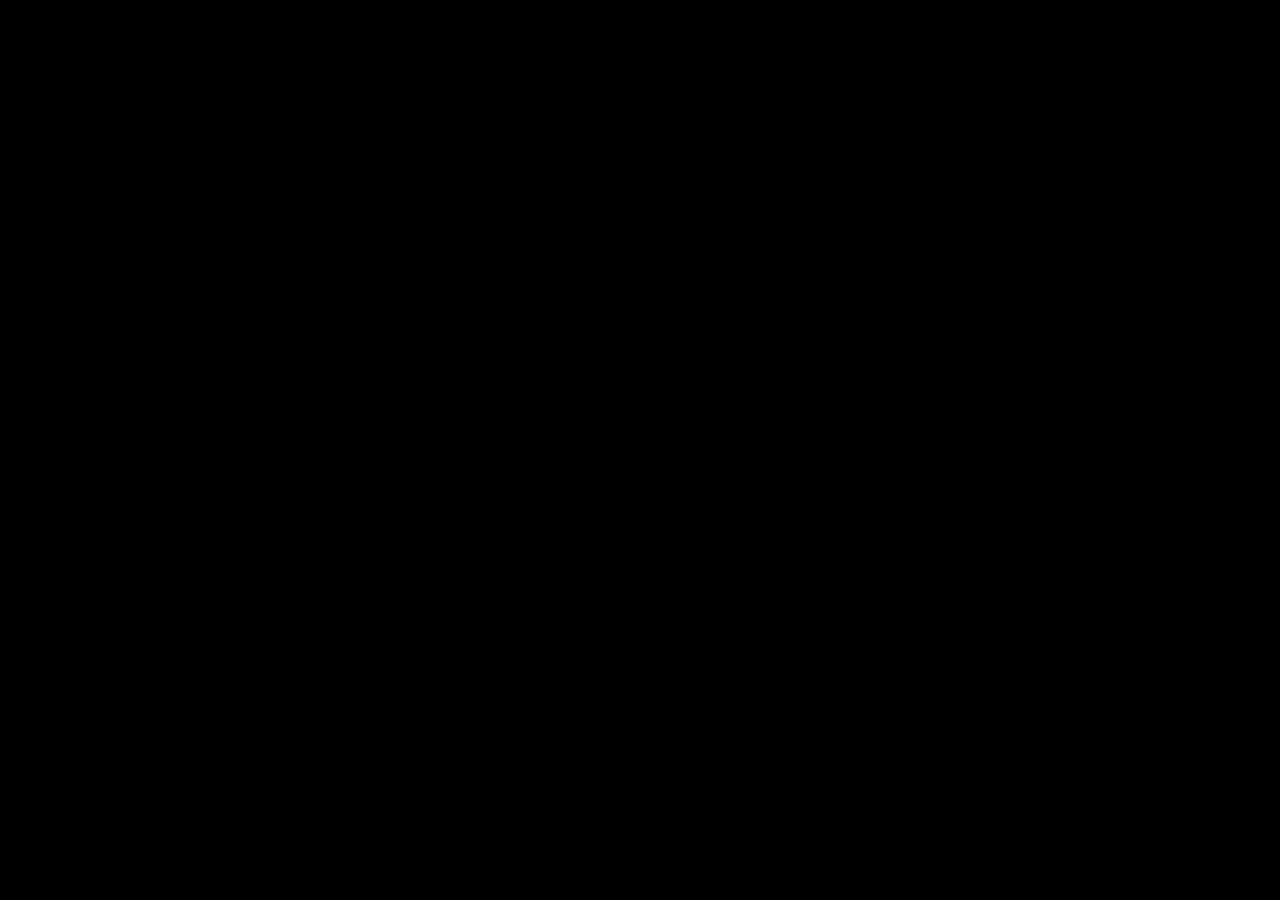
==== Desktop Application/apache-tomcat-9.0.68/webapps/engiee#camera/index.html @ bc06f1c3 "Separated views, fixed connection with phone server" ====
<!DOCTYPE html>
<html lang="en">
<head>
  <meta charset="UTF-8">
  <title>Engiee camera</title>
  <link rel="stylesheet" href="style.css">
</head>
<body>
<div id="video-container">
  <video id="video" poster="https://img.icons8.com/color/512/person-male.png" autoplay></video>
</div>
<script type="text/javascript" src="session.js?reload=true"></script>
</body>
</html>
---- Desktop Application/apache-tomcat-9.0.68/webapps/engiee#camera/style.css ----
body, html {
    background: black;
    height: 100%;
    width: 100%;
    margin: 0;
}

#video-container {
    width: 100vw;
    height: 100%;
    min-height: 100%;
    box-sizing: border-box;
    overflow-x: hidden;
    overflow-y: hidden;
}

#video {
    width: 100%;
    height: 100%;
}
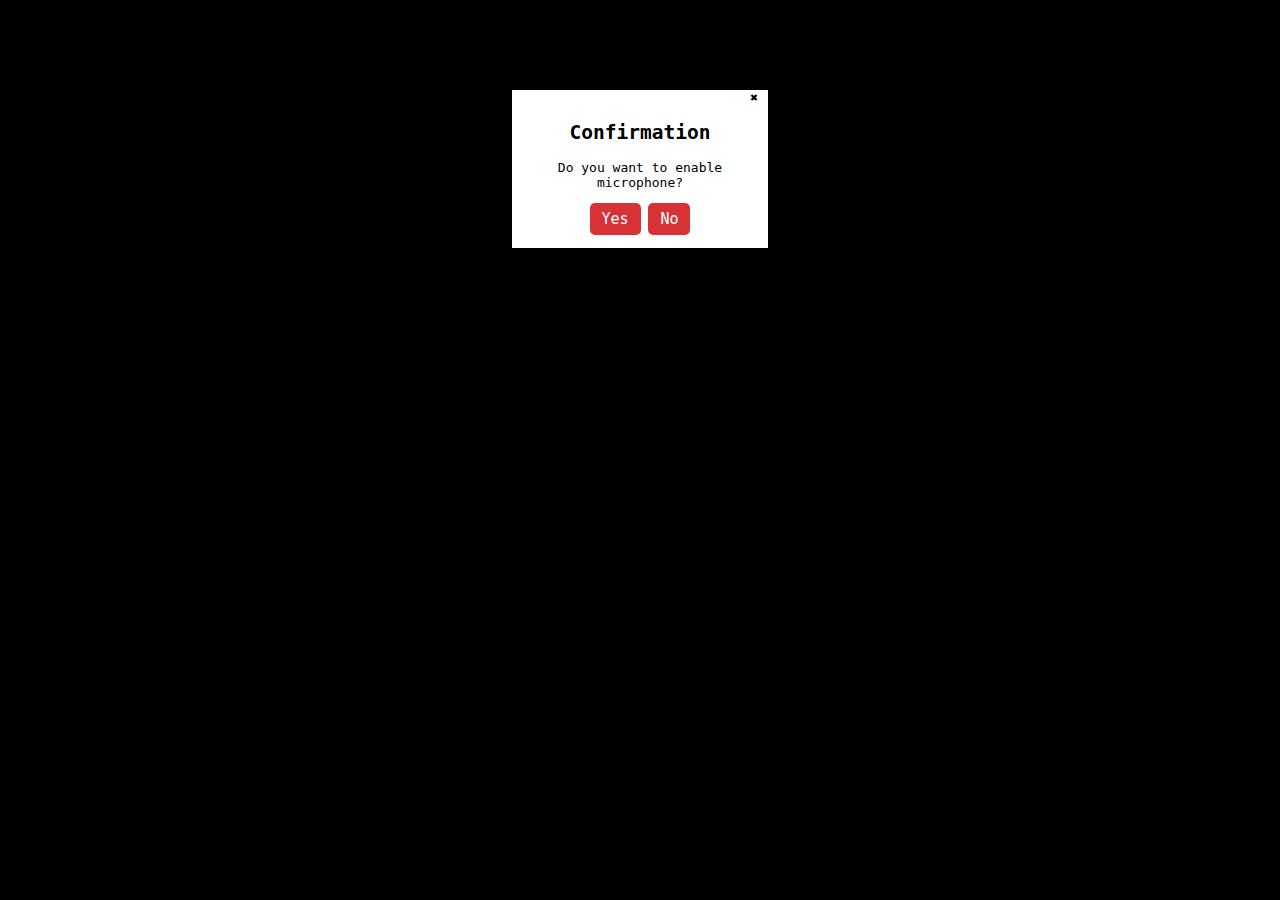
==== commit be483d49: "Add confirm box for camera" ====
--- a/Desktop Application/apache-tomcat-9.0.68/webapps/engiee#camera/index.html
+++ b/Desktop Application/apache-tomcat-9.0.68/webapps/engiee#camera/index.html
@@ -4,9 +4,21 @@
   <meta charset="UTF-8">
   <title>Engiee camera</title>
   <link rel="stylesheet" href="style.css">
+  <link rel="stylesheet" href="modalStyle.css">
+  <script src="modalScript.js"></script>
 </head>
 <body>
-<div id="video-container">
+<div class="overlay" id="overlay" hidden>
+  <div class="confirm-box">
+    <div onclick="closeConfirmBox()" class="close">&#10006;</div>
+    <h2 id="modal-title"></h2>
+    <p id="modal-text"></p>
+    <button class="confirmationButton" onclick="isConfirm(true)">Yes</button>
+    <button class="confirmationButton" onclick="isConfirm(false)">No</button>
+    <p></p>
+  </div>
+</div>
+<div id="video-container" onclick="clickHandler(event)">
   <video id="video" poster="https://img.icons8.com/color/512/person-male.png" autoplay></video>
 </div>
 <script type="text/javascript" src="session.js?reload=true"></script>
--- a/Desktop Application/apache-tomcat-9.0.68/webapps/engiee#camera/modalStyle.css
+++ b/Desktop Application/apache-tomcat-9.0.68/webapps/engiee#camera/modalStyle.css
@@ -0,0 +1,52 @@
+:root {
+  --engieeRed: rgb(214.7, 51, 55);
+}
+
+html,
+  body {
+    height: 100%;
+    font-family: monospace;
+  }
+  .overlay {
+    position: absolute;
+    top: 0;
+    right: 0;
+    bottom: 0;
+    left: 0;
+    background: rgba(0, 0, 0, 0.8);
+    z-index: 2;
+  }
+
+  .confirm-box {
+    position: absolute;
+    width: 20%;
+    
+    top: 10%;
+    left: 40%;
+    text-align: center;
+    background: white;
+	margin: 0 auto;
+  }
+
+  .confirmationButton {
+    font-family: monospace;
+    font-size: 15px;
+    color: white;
+    background-color: var(--engieeRed);
+    border: 2px solid var(--engieeRed);
+    border-radius: 5px;
+    padding: 5px 10px;
+  }
+
+  .confirmationButton:hover {
+    cursor: pointer;
+    background: white;
+    color: var(--engieeRed);
+    border: 2px solid var(--engieeRed);
+  }
+
+  .close {
+    cursor: pointer;
+	text-align: right;
+	letter-spacing: 10px;
+  }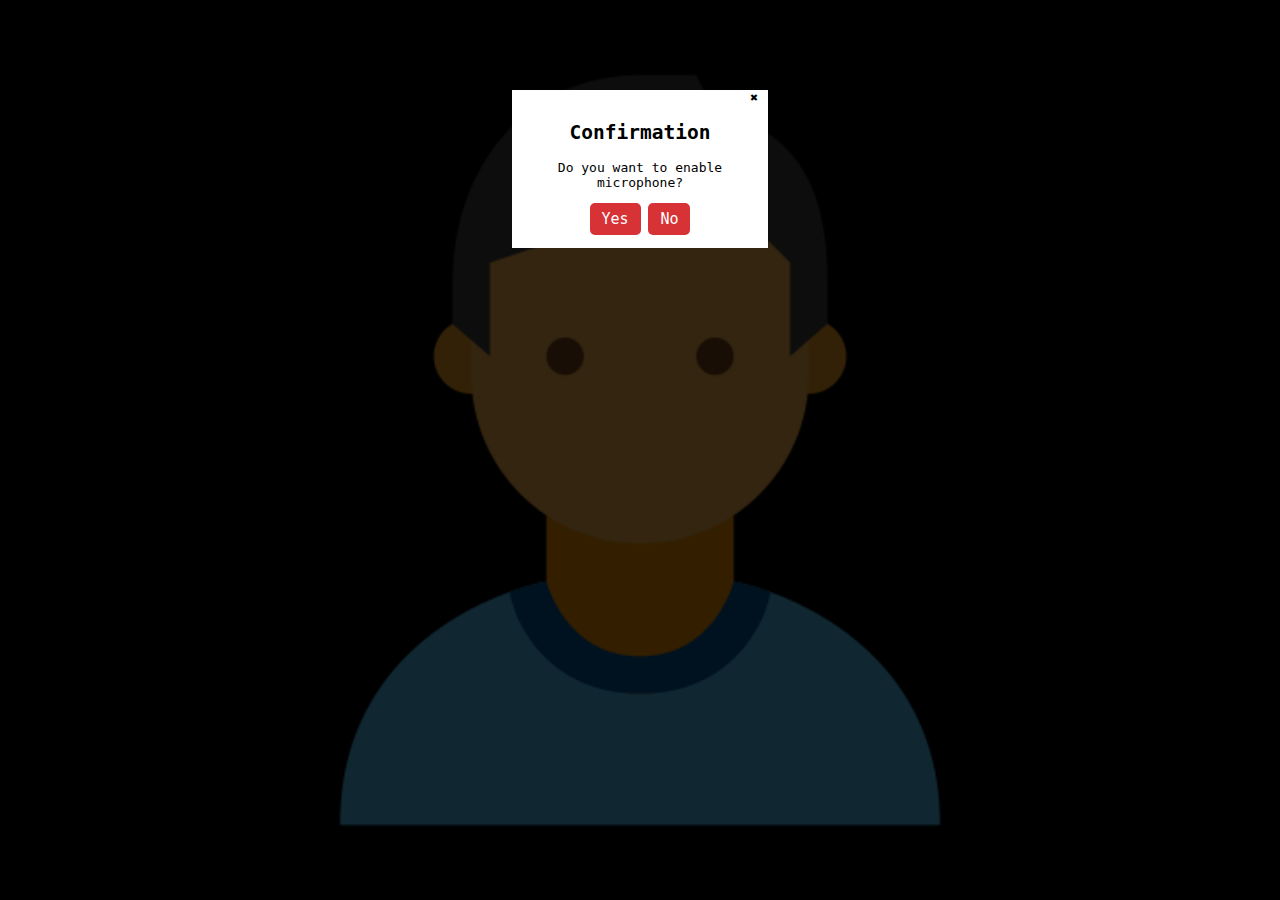
==== commit 4c3829a5: "Pictures loaded from resources, not internet" ====
--- a/Desktop Application/apache-tomcat-9.0.68/webapps/engiee#camera/index.html
+++ b/Desktop Application/apache-tomcat-9.0.68/webapps/engiee#camera/index.html
@@ -19,8 +19,8 @@
   </div>
 </div>
 <div id="video-container" onclick="clickHandler(event)">
-  <video id="video" poster="https://img.icons8.com/color/512/person-male.png" autoplay></video>
+  <video id="video" poster="person.png" autoplay></video>
 </div>
-<script type="text/javascript" src="session.js?reload=true"></script>
+<!--<script type="text/javascript" src="session.js?reload=true"></script>-->
 </body>
 </html>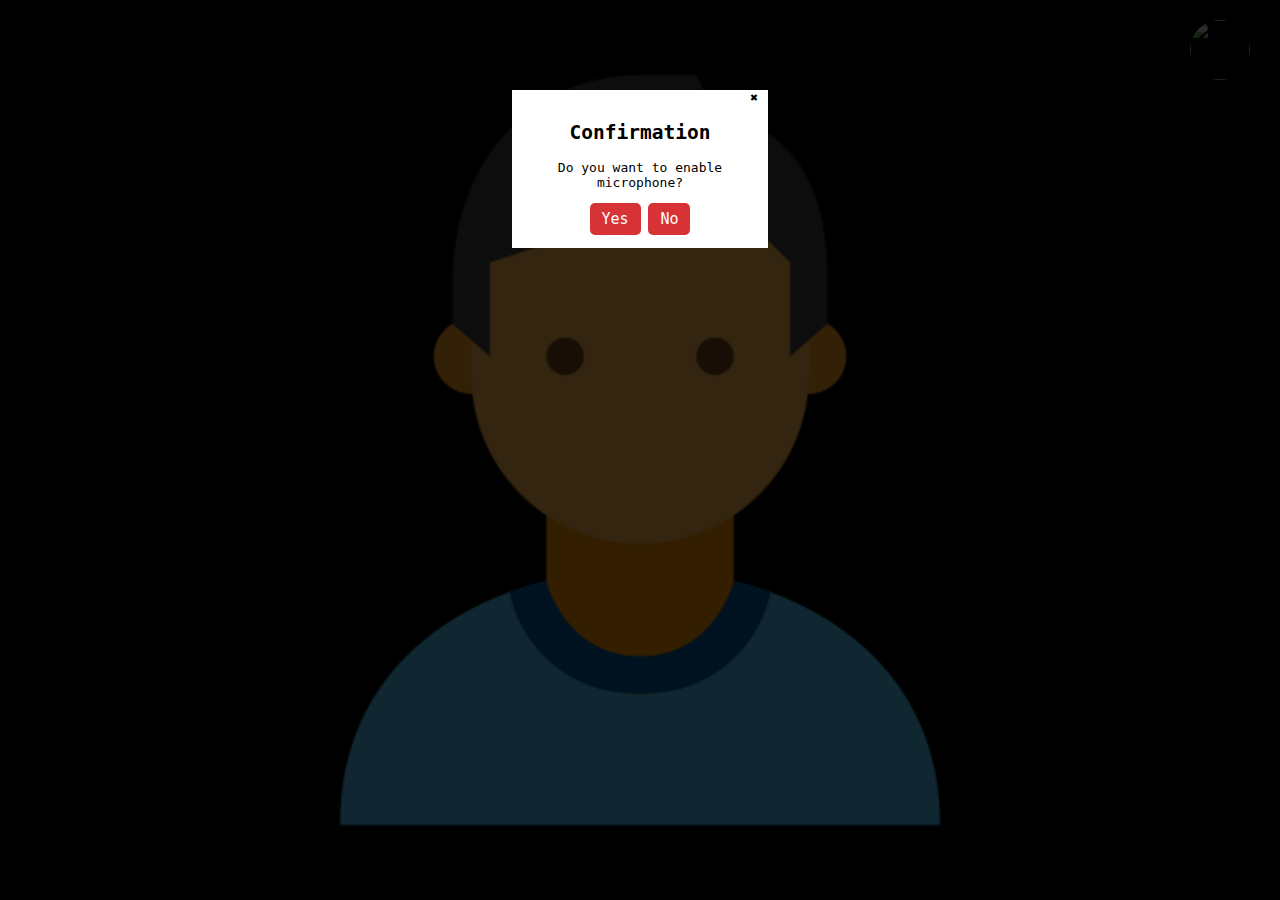
==== commit 152b54c5: "Year update" ====
--- a/Desktop Application/apache-tomcat-9.0.68/webapps/engiee#camera/index.html
+++ b/Desktop Application/apache-tomcat-9.0.68/webapps/engiee#camera/index.html
@@ -3,8 +3,10 @@
 <head>
   <meta charset="UTF-8">
   <title>Engiee camera</title>
-  <link rel="stylesheet" href="style.css">
-  <link rel="stylesheet" href="modalStyle.css">
+  <link rel="stylesheet" type="text/css" href="style.css">
+  <link rel="stylesheet" type="text/css" href="modalStyle.css">
+  <link rel="stylesheet" type="text/css" href="menuStyle.css">
+  <link rel="icon" href="icon.bmp" type="image/bmp">
   <script src="modalScript.js"></script>
 </head>
 <body>
@@ -18,9 +20,26 @@
     <p></p>
   </div>
 </div>
-<div id="video-container" onclick="clickHandler(event)">
-  <video id="video" poster="person.png" autoplay></video>
+<div id="video-container" onclick="menuHide(); clickHandler(event);">
+    <video id="video" poster="person.png" autoplay></video>
+</div>
+<div class="action">
+  <div class="profile" onclick="menuToggle()">
+    <img id="selectedHolo" src="https://icon-library.com/images/50x50-icon/50x50-icon-0.jpg">
+  </div>
+  <div class="menu">
+    <h3>Choose Hologram</h3>
+    <ul>
+      <li onclick="changeObject(1)"><img id="holo1" src="https://icon-library.com/images/50x50-icon/50x50-icon-0.jpg"></li>
+      <li onclick="changeObject(2)"><img id="holo2" src="https://cdn3.iconfinder.com/data/icons/design-n-code/100/272127c4-8d19-4bd3-bd22-2b75ce94ccb4-512.png"></li>
+      <li onclick="changeObject(3)"><img id="holo3" src="https://cdn-icons-png.flaticon.com/512/1216/1216895.png"></li>
+      <li onclick="changeObject(4)"><img id="holo4" src="https://cdn.pixabay.com/photo/2016/08/08/09/17/avatar-1577909_1280.png"></li>
+      <li onclick="changeObject(5)"><img id="holo5" src="https://cdn-icons-png.flaticon.com/512/143/143960.png"></li>
+      <li onclick="changeObject(6)"><img id="holo6" src="https://cdn-icons-png.flaticon.com/512/609/609776.png"></li>
+    </ul>
+  </div>
 </div>
 <!--<script type="text/javascript" src="session.js?reload=true"></script>-->
+<!--<script src="menuScript.js"></script>-->
 </body>
 </html>--- a/Desktop Application/apache-tomcat-9.0.68/webapps/engiee#camera/menuStyle.css
+++ b/Desktop Application/apache-tomcat-9.0.68/webapps/engiee#camera/menuStyle.css
@@ -0,0 +1,87 @@
+.action *
+{
+	margin: 0;
+	padding: 0;
+}
+.action
+{
+	position: fixed;
+	top: 20px;
+	right: 30px;
+}
+.action .profile
+{
+	position: relative;
+	width: 60px;
+	height: 60px;
+	border-radius: 50%;
+	overflow: hidden;
+	cursor: pointer;
+}
+.action .profile img
+{
+	position: absolute;
+	top: 0;
+	left: 0;
+	width: 100%;
+	height: 100%;
+	object-fit: cover;
+}
+.action .menu
+{
+	position: absolute;
+	top: 80px;
+	right: -10px;
+	padding: 10px 20px;
+	background: #fff;
+	width: 60px;
+	box-sizing: 0 5px 25px rgba(0,0,0,0.1);
+	border-radius: 15px;
+	transition: 0.5s;
+	visibility: hidden;
+	opacity: 0;
+}
+.action .menu.active
+{
+	visibility: visible;
+	opacity: 1;
+}
+.action .menu::before
+{
+	content: '';
+	position: absolute;
+	top: -10px;
+	right:28px;
+	width:20px;
+	height:20px;
+	background: #fff;
+	transform: rotate(45deg);
+}
+.action .menu h3
+{
+	width: 100%;
+	text-align: center;
+	font-size: 14px;
+	color: #555;
+	line-height: 1.2em;
+	margin-top: 4px;
+}
+.action .menu ul li
+{
+	list-style: none;
+	padding: 10px 0;
+	border-top: 1px solid rgba(0,0,0,0.5);
+	display: flex;
+	align-items:center;
+}
+.action .menu ul li img
+{
+	max-width: 58px;
+	margin-right: 10px;
+	opacity: 0.5;
+	transition: 0.5s;
+}
+.action .menu ul li:hover img
+{
+	opacity: 1;
+}
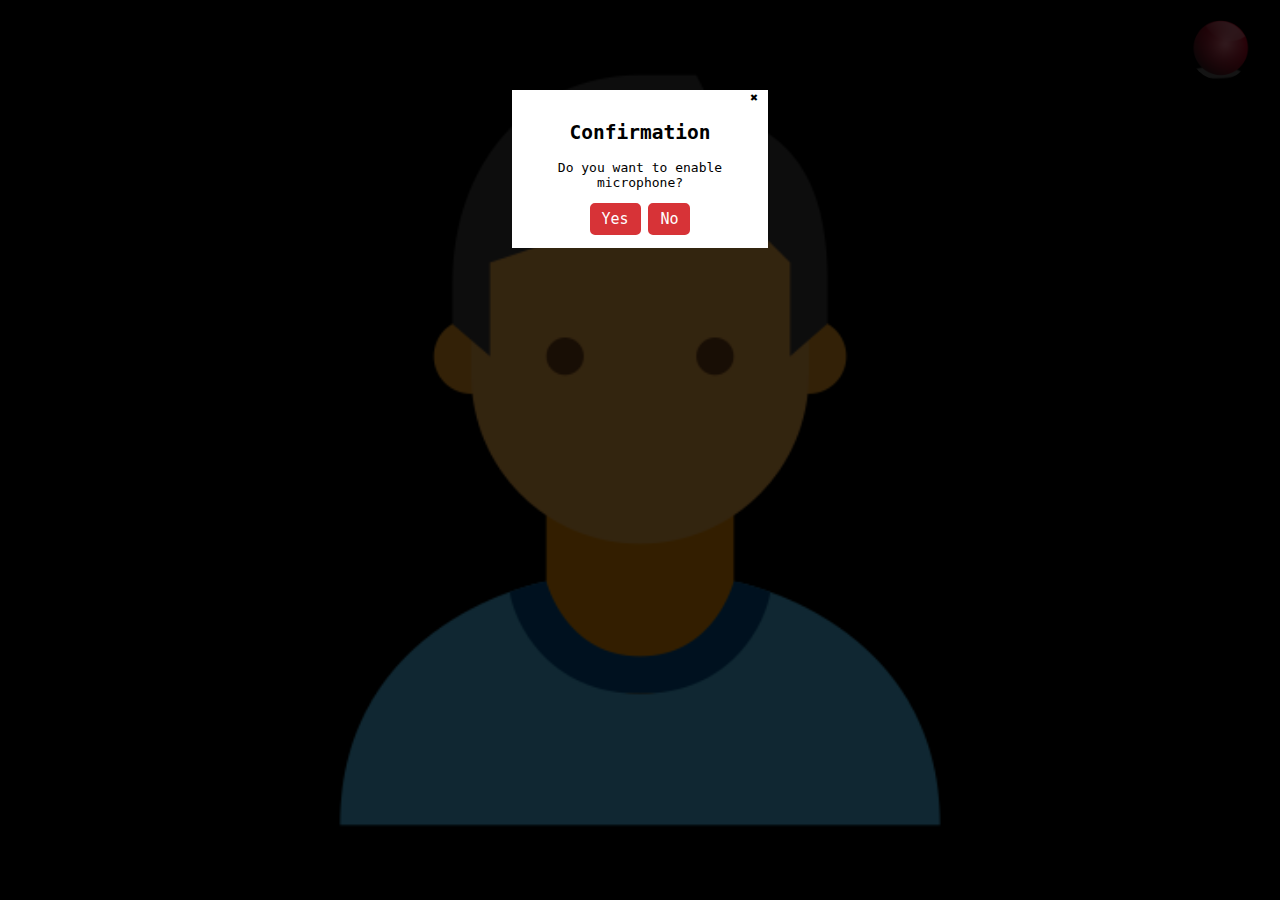
==== commit 3d969cad: "Fix object generating connection issues, add control cabinet model to Hololens Application" ====
--- a/Desktop Application/apache-tomcat-9.0.68/webapps/engiee#camera/index.html
+++ b/Desktop Application/apache-tomcat-9.0.68/webapps/engiee#camera/index.html
@@ -20,22 +20,22 @@
     <p></p>
   </div>
 </div>
-<div id="video-container" onclick="menuHide(); clickHandler(event);">
-    <video id="video" poster="person.png" autoplay></video>
+<div id="video-container" onclick="menuHide()">
+    <video id="video" onclick="clickHandler(event)" poster="person.png" autoplay></video>
 </div>
 <div class="action">
   <div class="profile" onclick="menuToggle()">
-    <img id="selectedHolo" src="https://icon-library.com/images/50x50-icon/50x50-icon-0.jpg">
+    <img id="selectedHolo" src="redSphere.png">
   </div>
   <div class="menu">
     <h3>Choose Hologram</h3>
     <ul>
-      <li onclick="changeObject(1)"><img id="holo1" src="https://icon-library.com/images/50x50-icon/50x50-icon-0.jpg"></li>
-      <li onclick="changeObject(2)"><img id="holo2" src="https://cdn3.iconfinder.com/data/icons/design-n-code/100/272127c4-8d19-4bd3-bd22-2b75ce94ccb4-512.png"></li>
-      <li onclick="changeObject(3)"><img id="holo3" src="https://cdn-icons-png.flaticon.com/512/1216/1216895.png"></li>
-      <li onclick="changeObject(4)"><img id="holo4" src="https://cdn.pixabay.com/photo/2016/08/08/09/17/avatar-1577909_1280.png"></li>
-      <li onclick="changeObject(5)"><img id="holo5" src="https://cdn-icons-png.flaticon.com/512/143/143960.png"></li>
-      <li onclick="changeObject(6)"><img id="holo6" src="https://cdn-icons-png.flaticon.com/512/609/609776.png"></li>
+      <li onclick="changeObject(1)"><img id="holo1" src="redSphere.png"></li>
+      <li onclick="changeObject(2)"><img id="holo2" src="greenSphere.png"></li>
+      <li onclick="changeObject(3)"><img id="holo3" src="blueSphere.png"></li>
+      <li onclick="changeObject(4)"><img id="holo4" src="redCube.png"></li>
+      <li onclick="changeObject(5)"><img id="holo5" src="greenCube.png"></li>
+      <li onclick="changeObject(6)"><img id="holo6" src="blueCube.png"></li>
     </ul>
   </div>
 </div>
